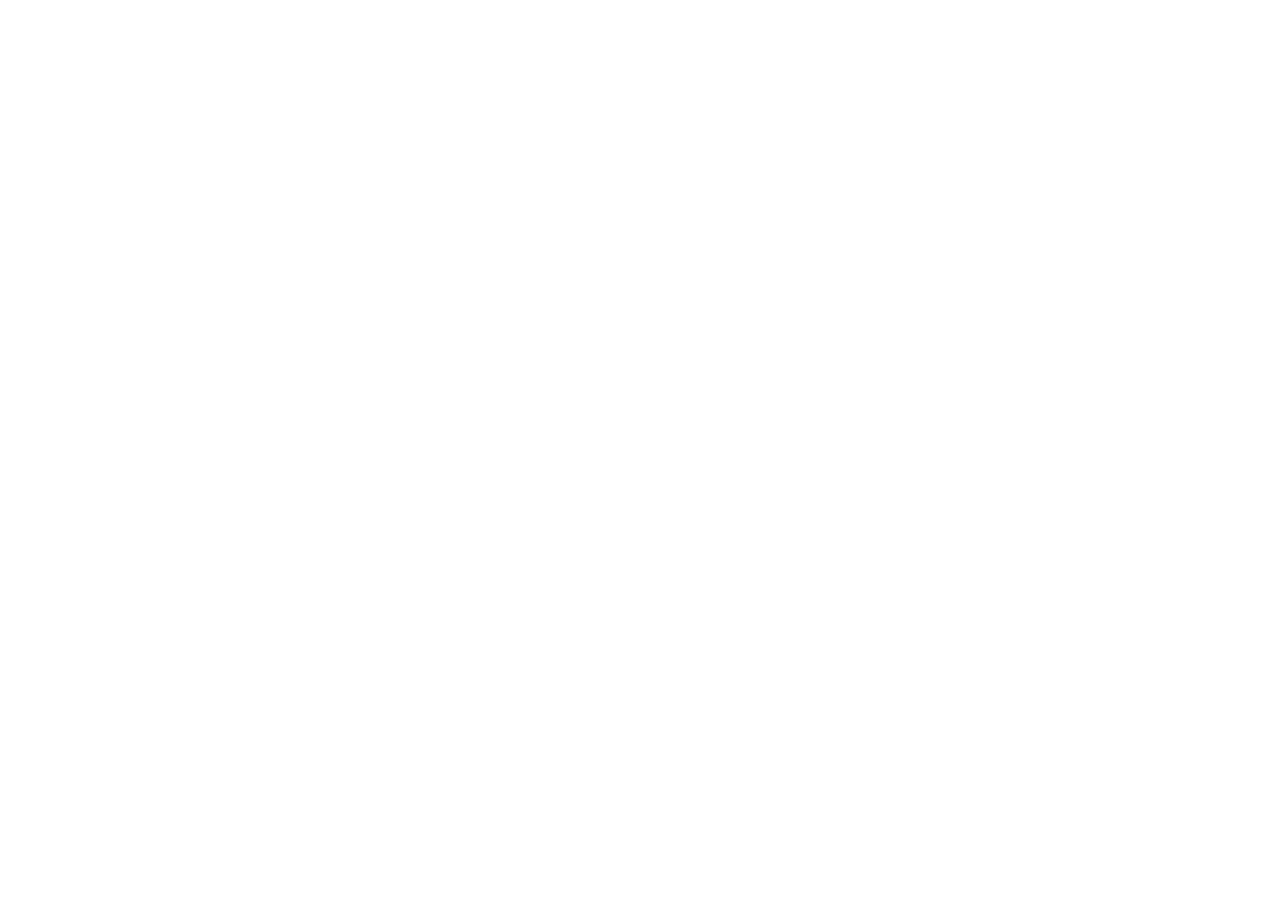
==== index.html @ 9d69b134 "added objects" ====
<!DOCTYPE html>

<!--
This is an HTML document. It contains information about how elements in the website
are arranged. In other words, it describes the layout of a website.

I can't wait to see the resumes you put together!

Cameron Pittman, Udacity Course Developer
-->

<!--
The <head> of a website generally links to important resources the page will
need to load. You'll see a lot of <link>s to CSS files for styles and
<scripts> for JavaScript files to build interactions.
-->
<head>
  <!-- This tells the browser how to read the document. -->
  <meta charset="utf-8">

  <!-- Tells the browser what the title of this page should be. -->
  <title>Resume</title>

  <!-- Load the page styles. -->
  <link href="css/style.css" rel="stylesheet">

  <!--
  jQuery is a common JavaScript library for reading and making changes to the
  Document Object Model (DOM). The DOM is a tree that contains information
  about what is actually visible on a website.

  While HTML is a static document, the browser converts HTML to the
  DOM and the DOM can change. In fact, JavaScript's power comes from
  its ability to manipulate the DOM, which is essentially a JavaScript
  object. When JavaScript makes something interesting happen on a
  website, it's likely the action happened because JavaScript changed
  the DOM. jQuery is fast and easy to use, but it doesn't do anything
  you can't accomplish with vanilla (regular) JavaScript.
  -->
  <script src="js/jQuery.js"></script>

  <!-- More on helper.js in the class -->
  <script src="js/helper.js"></script>

  <!--
  Uncomment the <script> tag below when you're ready to add an interactive
  Google Map to your resume!
  -->
<!-- <script type="text/javascript" src="http://maps.googleapis.com/maps/api/js?libraries=places"></script> -->

  <meta name="viewport" content="width=device-width">
</head>
<body>
  <div id="main">
    <!-- You'll be deleting this line in the course -->

    <!--
    Everything from here to the <script> tag below is the skeleton of your
    website. Your code will add information to each of the sections of the
    resume below. You can pretty easily figure out what each section will
    display by looking at the id or at what's written between the <h2> tags.
    -->
    <div id="header" class="center-content clear-fix">
      <ul id="topContacts" class="flex-box"></ul>
    </div>
    <div style="clear: both;"></div>
    <div id="workExperience" class="gray">
      <h2>Work Experience</h2>
    </div>
    <div id="projects">
      <h2>Projects</h2>
    </div>
    <div id="education" class="gray">
      <h2>Education</h2>
    </div>
    <div id="mapDiv">
      <h2>Where I've Lived and Worked</h2>
    </div>
    <div id="lets-connect" class="dark-gray">
      <h2 class="orange center-text">Let's Connect</h2>
        <ul id="footerContacts" class="flex-box">
      </ul>
    </div>
  </div>

  <!--
  The next line tells the browser where to download the JavaScript file you'll be
  writing. In resumeBuilder.js, you'll be writing code that builds the resume
  dynamically when this website, index.html, is opened.
  -->
  <script src="js/resumeBuilder.js"></script>


  <!--
  These scripts are written in JavaScript. You'll be breaking them down as part of
  a quiz. Essentially, the next few lines are checking to see if you have not
  changed each section of the resume. If you have not made any changes to a section
  of the resume, then that part of the resume does not show up. More on this in the
  course.
  -->

  <script type="text/javascript">
    // Notice how all of a sudden there's JavaScript inside this HTML
    // document? You can write JavaScript between <script> tags. At the end of your
    // JavaScript, don't forget the closing script tag with the slash (/).


    // Also, this is a JavaScript style comment. You can comment in JavaScript with:

    //   two slashes for all following characters on a single line, or

    /*
        an opening and closing set of slash asterisks for block comments.
    */


    if(document.getElementsByClassName('flex-item').length === 0) {
      document.getElementById('topContacts').style.display = 'none';
    }
    if(document.getElementsByTagName('h1').length === 0) {
      document.getElementById('header').style.display = 'none';
    }
    if(document.getElementsByClassName('work-entry').length === 0) {
      document.getElementById('workExperience').style.display = 'none';
    }
    if(document.getElementsByClassName('project-entry').length === 0) {
      document.getElementById('projects').style.display = 'none';
    }
    if(document.getElementsByClassName('education-entry').length === 0) {
      document.getElementById('education').style.display = 'none';
    }
    if(document.getElementsByClassName('flex-item').length === 0) {
      document.getElementById('lets-connect').style.display = 'none';
    }
    if(document.getElementById('map') === null) {
      document.getElementById('mapDiv').style.display = 'none';
    }
  </script>
</body>
</html>
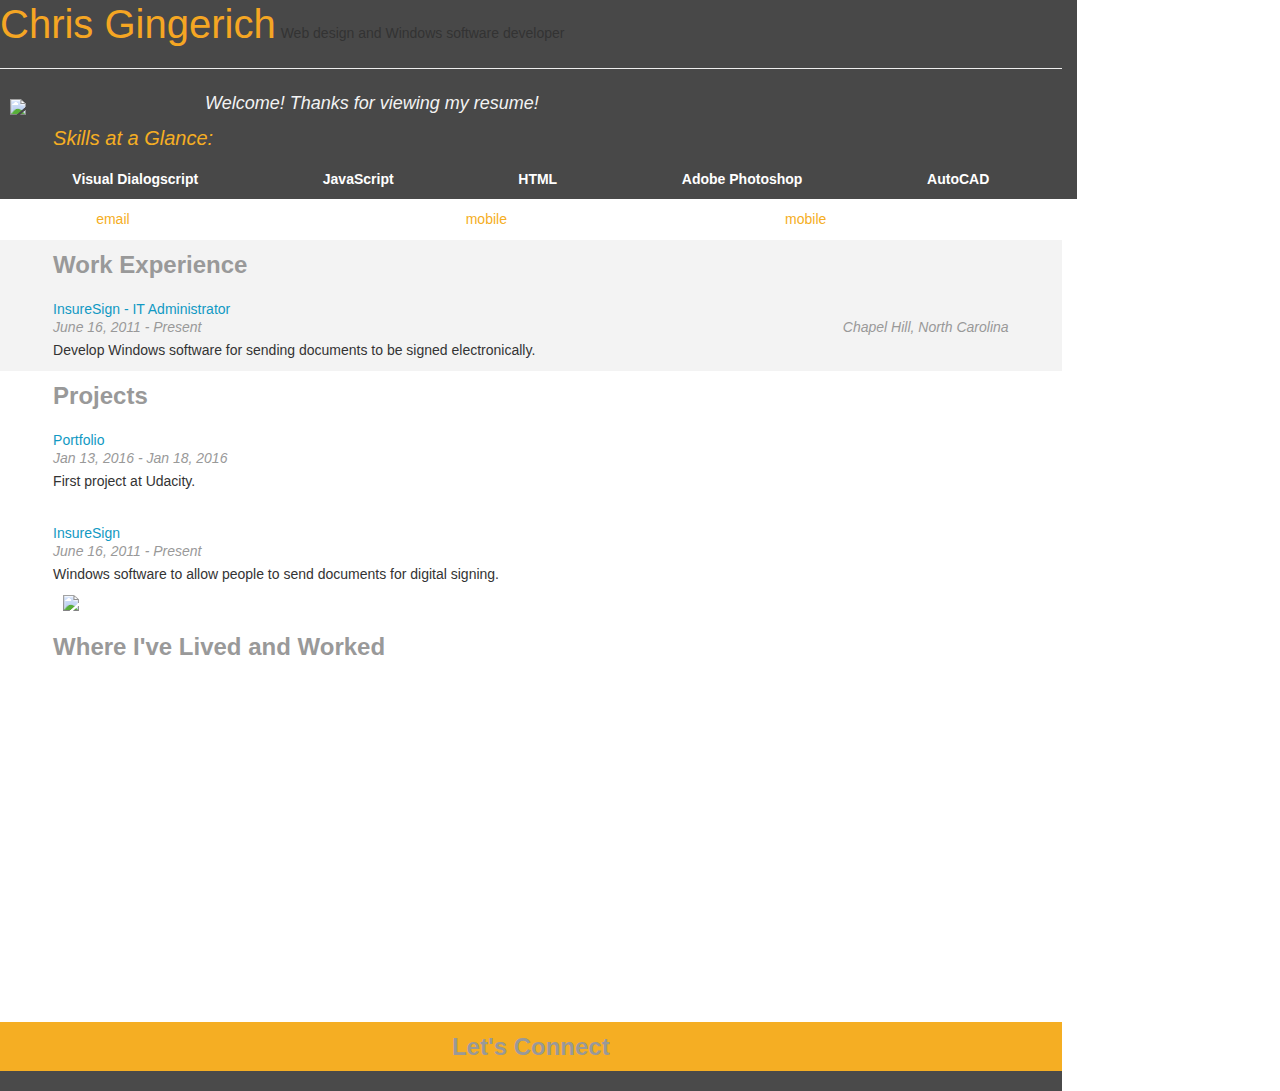
==== commit ac1f8d83: "Formatted code and starting style" ====
--- a/index.html
+++ b/index.html
@@ -1,140 +1,118 @@
 <!DOCTYPE html>
 
-<!--
-This is an HTML document. It contains information about how elements in the website
-are arranged. In other words, it describes the layout of a website.
+<head>
+    <meta charset="utf-8">
+    <title>Resume or Chris Gingerich</title>
+    <!-- Load the page styles. -->
+    <link rel="stylesheet" href="css/bootstrap.min.css">
+    <link href="css/style.css" rel="stylesheet">
 
-I can't wait to see the resumes you put together!
+    <script type="text/javascript" src="js/jquery-1.12.0.min.js"></script>
+    <script src="js/helper.js"></script>
+    <script type="text/javascript" src="http://maps.googleapis.com/maps/api/js?libraries=places"></script>
+    <script type="text/javascript" src="js/bootstrap.min.js"></script>
+    <meta name="viewport" content="width=device-width">
+    <meta name="viewport" content="width=device-width, initial-scale=1">
+</head>
 
-Cameron Pittman, Udacity Course Developer
--->
+<body>
 
-<!--
-The <head> of a website generally links to important resources the page will
-need to load. You'll see a lot of <link>s to CSS files for styles and
-<scripts> for JavaScript files to build interactions.
--->
-<head>
-  <!-- This tells the browser how to read the document. -->
-  <meta charset="utf-8">
+    <div id="container-fluid">
+        <!-- <div id="main"> -->
+        <header>
+            <!-- <div id="header" class="center-content clear-fix">
+       <div id="contacts"> <ul id="topContacts" class="flex-box"></ul></div>
+    </div> -->
+            <div class="row">
+                <div class="col-md-10" id="header"></div>
+            </div>
+            <div class="row">
+                <div class="col-md-10" id="contacts">
+                    <ul id="topContacts" class="flex-box"></ul>
+                </div>
+            </div>
+            <div class="row">
+                <div class="col-md-10" id="bio">
+                    <!-- <div class="clearfix"></div> -->
+                </div>
+            </div>
+        </header>
 
-  <!-- Tells the browser what the title of this page should be. -->
-  <title>Resume</title>
+        <div class="row">
+            <div class="col-md-10">
+                <div style="clear: both;"></div>
+                <div id="workExperience" class="gray">
+                    <h2>Work Experience</h2>
+                </div>
+            </div>
+        </div>
 
-  <!-- Load the page styles. -->
-  <link href="css/style.css" rel="stylesheet">
+        <div class="row">
+            <div class="col-md-10">
+                <div id="projects">
+                    <h2>Projects</h2>
+                </div>
+            </div>
+        </div>
 
-  <!--
-  jQuery is a common JavaScript library for reading and making changes to the
-  Document Object Model (DOM). The DOM is a tree that contains information
-  about what is actually visible on a website.
+        <div class="row>">
+            <div class="col-md-10">
+                <div id="education" class="gray">
+                    <h2>Education</h2>
+                </div>
+            </div>
+        </div>
 
-  While HTML is a static document, the browser converts HTML to the
-  DOM and the DOM can change. In fact, JavaScript's power comes from
-  its ability to manipulate the DOM, which is essentially a JavaScript
-  object. When JavaScript makes something interesting happen on a
-  website, it's likely the action happened because JavaScript changed
-  the DOM. jQuery is fast and easy to use, but it doesn't do anything
-  you can't accomplish with vanilla (regular) JavaScript.
-  -->
-  <script src="js/jQuery.js"></script>
+        <div class="row">
+            <div class="col-md-10">
+                <div id="mapDiv">
+                    <h2>Where I've Lived and Worked</h2>
+                </div>
+            </div>
+        </div>
 
-  <!-- More on helper.js in the class -->
-  <script src="js/helper.js"></script>
+        <div class="row">
+            <div class="col-md-10">
+                <footer>
+                    <div id="lets-connect" class="dark-gray">
+                        <h2 class="orange center-text">Let's Connect</h2>
+                        <ul id="footerContacts" class="flex-box">
+                        </ul>
+                    </div>
+                </footer>
+            </div>
+        </div>
 
-  <!--
-  Uncomment the <script> tag below when you're ready to add an interactive
-  Google Map to your resume!
-  -->
-<!-- <script type="text/javascript" src="http://maps.googleapis.com/maps/api/js?libraries=places"></script> -->
+    </div>
+    <!-- container -->
 
-  <meta name="viewport" content="width=device-width">
-</head>
-<body>
-  <div id="main">
-    <!-- You'll be deleting this line in the course -->
-
-    <!--
-    Everything from here to the <script> tag below is the skeleton of your
-    website. Your code will add information to each of the sections of the
-    resume below. You can pretty easily figure out what each section will
-    display by looking at the id or at what's written between the <h2> tags.
-    -->
-    <div id="header" class="center-content clear-fix">
-      <ul id="topContacts" class="flex-box"></ul>
-    </div>
-    <div style="clear: both;"></div>
-    <div id="workExperience" class="gray">
-      <h2>Work Experience</h2>
-    </div>
-    <div id="projects">
-      <h2>Projects</h2>
-    </div>
-    <div id="education" class="gray">
-      <h2>Education</h2>
-    </div>
-    <div id="mapDiv">
-      <h2>Where I've Lived and Worked</h2>
-    </div>
-    <div id="lets-connect" class="dark-gray">
-      <h2 class="orange center-text">Let's Connect</h2>
-        <ul id="footerContacts" class="flex-box">
-      </ul>
-    </div>
-  </div>
-
-  <!--
-  The next line tells the browser where to download the JavaScript file you'll be
-  writing. In resumeBuilder.js, you'll be writing code that builds the resume
-  dynamically when this website, index.html, is opened.
-  -->
-  <script src="js/resumeBuilder.js"></script>
+    <script src="js/resumeBuilder.js"></script>
 
 
-  <!--
-  These scripts are written in JavaScript. You'll be breaking them down as part of
-  a quiz. Essentially, the next few lines are checking to see if you have not
-  changed each section of the resume. If you have not made any changes to a section
-  of the resume, then that part of the resume does not show up. More on this in the
-  course.
-  -->
+    <script type="text/javascript">
+        if (document.getElementsByClassName('flex-item').length === 0) {
+            document.getElementById('topContacts').style.display = 'none';
+        }
+        if (document.getElementsByTagName('h1').length === 0) {
+            document.getElementById('header').style.display = 'none';
+        }
+        if (document.getElementsByClassName('work-entry').length === 0) {
+            document.getElementById('workExperience').style.display = 'none';
+        }
+        if (document.getElementsByClassName('project-entry').length === 0) {
+            document.getElementById('projects').style.display = 'none';
+        }
 
-  <script type="text/javascript">
-    // Notice how all of a sudden there's JavaScript inside this HTML
-    // document? You can write JavaScript between <script> tags. At the end of your
-    // JavaScript, don't forget the closing script tag with the slash (/).
+        if (document.getElementsByClassName('education-entry').length === 0) {
+            document.getElementById('education').style.display = 'none';
+        }
+        if (document.getElementsByClassName('flex-item').length === 0) {
+            document.getElementById('lets-connect').style.display = 'none';
+        }
+        if (document.getElementById('map') === null) {
+            document.getElementById('mapDiv').style.display = 'none';
+        }
+    </script>
+</body>
 
-
-    // Also, this is a JavaScript style comment. You can comment in JavaScript with:
-
-    //   two slashes for all following characters on a single line, or
-
-    /*
-        an opening and closing set of slash asterisks for block comments.
-    */
-
-
-    if(document.getElementsByClassName('flex-item').length === 0) {
-      document.getElementById('topContacts').style.display = 'none';
-    }
-    if(document.getElementsByTagName('h1').length === 0) {
-      document.getElementById('header').style.display = 'none';
-    }
-    if(document.getElementsByClassName('work-entry').length === 0) {
-      document.getElementById('workExperience').style.display = 'none';
-    }
-    if(document.getElementsByClassName('project-entry').length === 0) {
-      document.getElementById('projects').style.display = 'none';
-    }
-    if(document.getElementsByClassName('education-entry').length === 0) {
-      document.getElementById('education').style.display = 'none';
-    }
-    if(document.getElementsByClassName('flex-item').length === 0) {
-      document.getElementById('lets-connect').style.display = 'none';
-    }
-    if(document.getElementById('map') === null) {
-      document.getElementById('mapDiv').style.display = 'none';
-    }
-  </script>
-</body>
-</html>
+</html>--- a/css/style.css
+++ b/css/style.css
@@ -0,0 +1,219 @@
+/* * {
+    border: 1px solid red !important;
+} */
+
+
+body,
+div,
+ul,
+li,
+p,
+h1,
+h2,
+h3,
+h4,
+h5,
+h6 {
+  padding:0;
+  margin:0;
+  font-family: "Roboto", sans-serif;
+}
+
+.clear-fix {
+  overflow: auto;
+}
+
+.education-entry,
+.work-entry,
+.project-entry {
+  padding: 0 5%;
+}
+
+h1 {
+  font-size: 40px;
+  color: #f5a623;
+  line-height: 48px;
+  display: inline;
+}
+
+h2 {
+  font-weight: bold;
+  font-size: 24px;
+  color: #999;
+  line-height: 29px;
+  padding: 10px;
+}
+
+h3 {
+  font-style: italic;
+  font-size: 20px;
+  color: #000;
+  line-height: 22px;
+}
+
+h4 {
+  font-weight: bold;
+  font-size: 14px;
+  color: #4a4a4a;
+  line-height: 17px;
+}
+
+h2,
+h3,
+h4,
+h5 {
+  padding:10px 5%;
+
+}
+
+
+.date-text {
+  font-style: italic;
+  font-size: 14px;
+  color: #999;
+  line-height: 16px;
+  float: left;
+}
+
+.location-text {
+  font-style: italic;
+  font-size: 14px;
+  color: #999;
+  line-height: 16px;
+  float: right;
+
+}
+
+p {
+  font-size: 14px;
+  color: #333;
+  line-height: 21px;
+}
+
+a {
+  color: #1199c3;
+  text-decoration: none;
+  margin-top: 10px;
+  display: block;
+}
+
+.welcome-message {
+  font-style: italic;
+  font-size: 18px;
+  color: #f3f3f3;
+  line-height: 28px;
+}
+
+#skills-h3 {
+  color: #f5ae23;
+  display: none;
+}
+
+.orange {
+  background-color: #f5ae23;
+}
+
+.orange-text {
+  color: #f5ae23;
+}
+
+.white-text {
+  font-weight: bold;
+  color: #fff;
+}
+
+.gray {
+  background-color: #f3f3f3;
+  padding-bottom: 10px;
+  clear:both;
+}
+
+.dark-gray {
+  background-color: #4a4a4a;
+}
+
+/* TODO: Replace with image later */
+#header {
+  background-color: #484848;
+}
+
+.flex-box {
+  display: -webkit-flex;
+  display: flex;
+  flex-direction: row;
+  flex-wrap: wrap;
+  justify-content: space-around;
+  padding: 10px;
+}
+
+.center-content {
+  padding: 2.5% 5%;
+}
+
+ul {
+  list-style-type: none;
+}
+
+.biopic {
+  float: left;
+  padding: 10px;
+  width: 200px;
+  display: none;
+}
+
+img {
+  padding: 10px;
+}
+
+span {
+  padding: 5px;
+}
+
+#lets-connect {
+  text-align: center;
+}
+
+/* Media queries to handle various device widths */
+
+@media only screen and (max-width: 1024px) {
+  #lets-connect {
+    margin-top: 5%;
+  }
+}
+
+@media only screen and (max-width:900px) {
+  .biopic {
+    width: 175px;
+  }
+}
+
+@media only screen and (max-width: 750px) {
+  #lets-connect {
+    margin-top: 10%;
+  }
+  .biopic {
+    width: 150px;
+  }
+  .welcome-message {
+    display: none;
+  }
+}
+
+#map {
+  display: block;
+  height: 100%;
+  margin: 0 5%;
+}
+
+#mapDiv {
+  height: 400px;
+  width: 100%;
+  padding-bottom: 5%;
+}
+
+@media only screen and (min-width: 750px) {
+  #skills-h3,
+  .biopic {
+    display: block;
+  }
+}
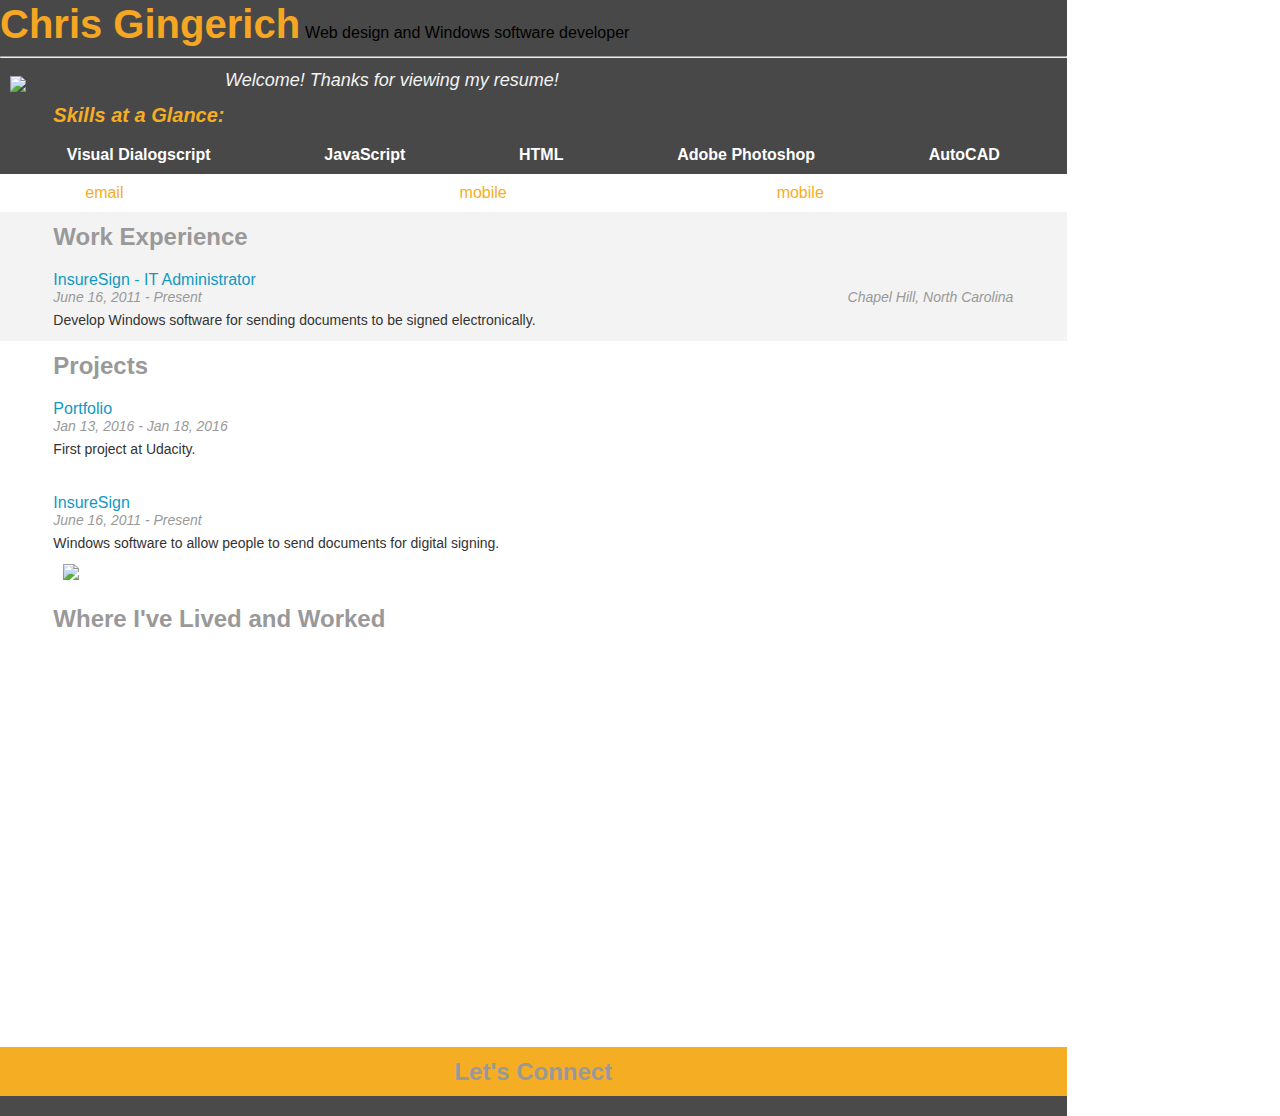
==== commit 4679a43b: "Trying to center on page" ====
--- a/index.html
+++ b/index.html
@@ -4,20 +4,17 @@
     <meta charset="utf-8">
     <title>Resume or Chris Gingerich</title>
     <!-- Load the page styles. -->
-    <link rel="stylesheet" href="css/bootstrap.min.css">
     <link href="css/style.css" rel="stylesheet">
-
+    <link href="css/cjg.css" rel="stylesheet">
     <script type="text/javascript" src="js/jquery-1.12.0.min.js"></script>
     <script src="js/helper.js"></script>
     <script type="text/javascript" src="http://maps.googleapis.com/maps/api/js?libraries=places"></script>
-    <script type="text/javascript" src="js/bootstrap.min.js"></script>
     <meta name="viewport" content="width=device-width">
     <meta name="viewport" content="width=device-width, initial-scale=1">
 </head>
 
 <body>
-
-    <div id="container-fluid">
+    <div id="container">
         <!-- <div id="main"> -->
         <header>
             <!-- <div id="header" class="center-content clear-fix">
--- a/css/style.css
+++ b/css/style.css
@@ -23,6 +23,17 @@
   overflow: auto;
 }
 
+.container {
+  margin-right: auto;
+  margin-left: auto;
+  padding-left: 15px;
+  padding-right: 15px;
+}
+
+  .col-md-10 {
+    width: 83.33333333%;
+  }
+
 .education-entry,
 .work-entry,
 .project-entry {
@@ -134,6 +145,10 @@
 
 /* TODO: Replace with image later */
 #header {
+  background-color: #484848;
+}
+
+#row {
   background-color: #484848;
 }
 
--- a/css/cjg.css
+++ b/css/cjg.css
@@ -0,0 +1,43 @@
+/*  SECTIONS  */
+.section {
+  clear: both;
+  padding: 0px;
+ /* margin: 0px; */
+  margin-right: auto;
+  margin-left: auto;
+  position: absolute;
+}
+
+/*  COLUMN SETUP  */
+.col {
+  display: block;
+  float:left;
+  margin: 1% 0 1% 1.6%;
+}
+.col:first-child { margin-left: 0; }
+
+/*  GROUPING  */
+.group:before,
+.group:after { content:""; display:table; }
+.group:after { clear:both;}
+.group { zoom:1; /* For IE 6/7 */ }
+
+/*  GRID OF TWO  */
+.span_2_of_2 {
+  width: 100%;
+}
+.span_1_of_2 {
+  width: 49.2%;
+}
+
+/*  GO FULL WIDTH AT LESS THAN 480 PIXELS */
+
+@media only screen and (max-width: 480px) {
+  .col { 
+    margin: 1% 0 1% 0%;
+  }
+}
+
+@media only screen and (max-width: 480px) {
+  .span_2_of_2, .span_1_of_2 { width: 100%; }
+}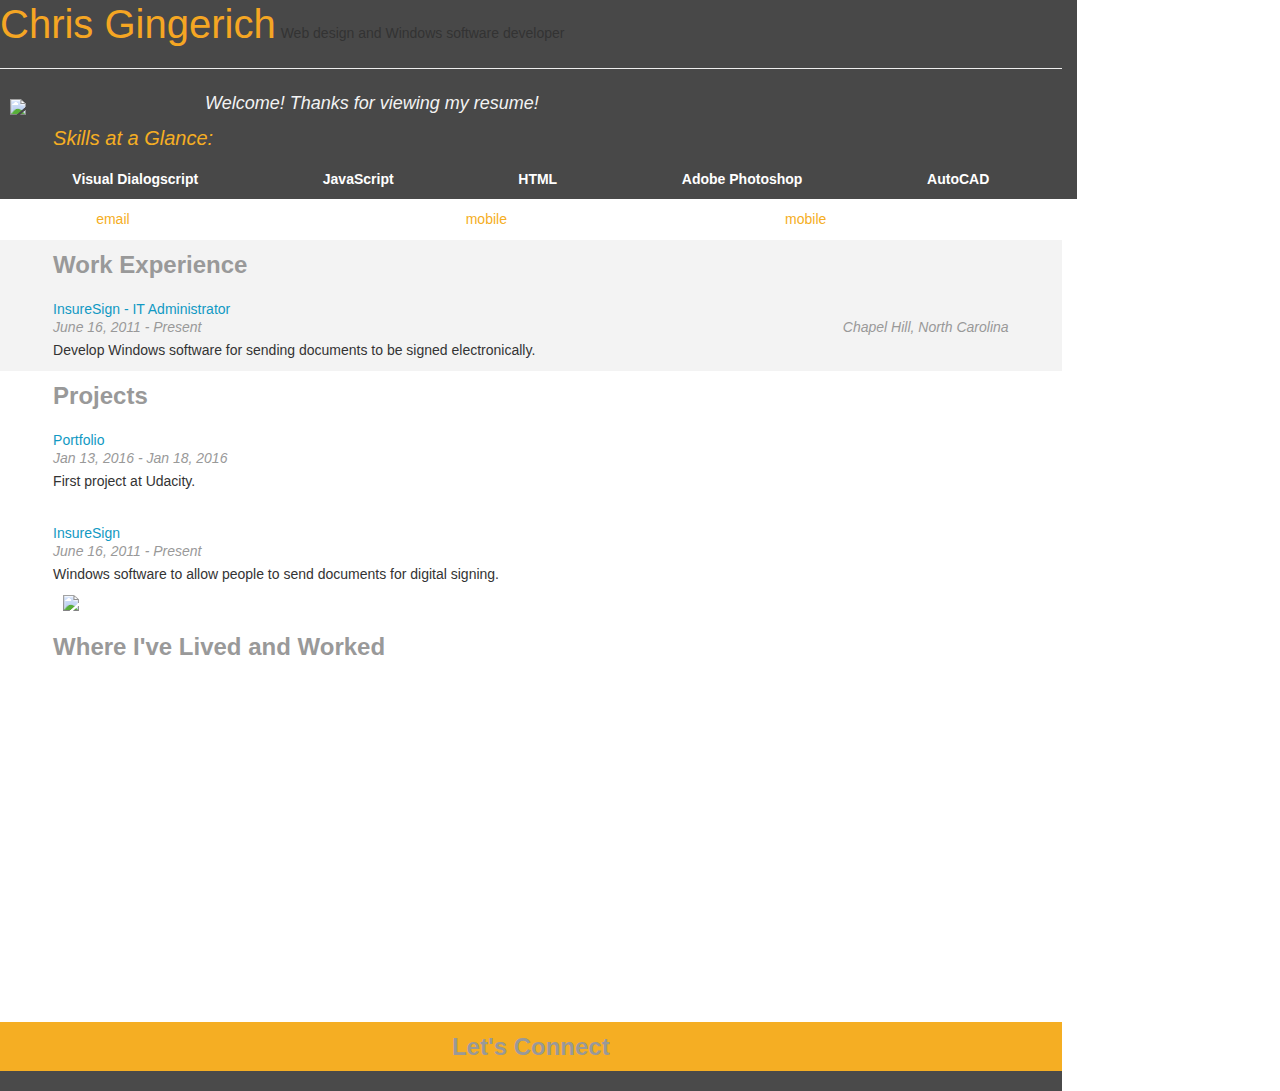
==== commit 125a8d7d: "centering" ====
--- a/index.html
+++ b/index.html
@@ -1,27 +1,22 @@
 <!DOCTYPE html>
-
 <head>
     <meta charset="utf-8">
+    <meta name="viewport" content="width=device-width, initial-scale=1">
     <title>Resume or Chris Gingerich</title>
-    <!-- Load the page styles. -->
+    <link rel="stylesheet" href="css/bootstrap.min.css">
     <link href="css/style.css" rel="stylesheet">
-    <link href="css/cjg.css" rel="stylesheet">
+    <script type="text/javascript" src="js/bootstrap.min.js"></script>
     <script type="text/javascript" src="js/jquery-1.12.0.min.js"></script>
     <script src="js/helper.js"></script>
     <script type="text/javascript" src="http://maps.googleapis.com/maps/api/js?libraries=places"></script>
-    <meta name="viewport" content="width=device-width">
-    <meta name="viewport" content="width=device-width, initial-scale=1">
 </head>
 
 <body>
     <div id="container">
         <!-- <div id="main"> -->
         <header>
-            <!-- <div id="header" class="center-content clear-fix">
-       <div id="contacts"> <ul id="topContacts" class="flex-box"></ul></div>
-    </div> -->
             <div class="row">
-                <div class="col-md-10" id="header"></div>
+                <div class="col-md-10 clear-fix" id="header"></div>
             </div>
             <div class="row">
                 <div class="col-md-10" id="contacts">
@@ -30,7 +25,7 @@
             </div>
             <div class="row">
                 <div class="col-md-10" id="bio">
-                    <!-- <div class="clearfix"></div> -->
+                <!-- <div class="clearfix"></div> -->
                 </div>
             </div>
         </header>
@@ -67,7 +62,7 @@
                 </div>
             </div>
         </div>
-
+        <footer id="lets-connect">
         <div class="row">
             <div class="col-md-10">
                 <footer>
@@ -79,7 +74,7 @@
                 </footer>
             </div>
         </div>
-
+        </footer>
     </div>
     <!-- container -->
 
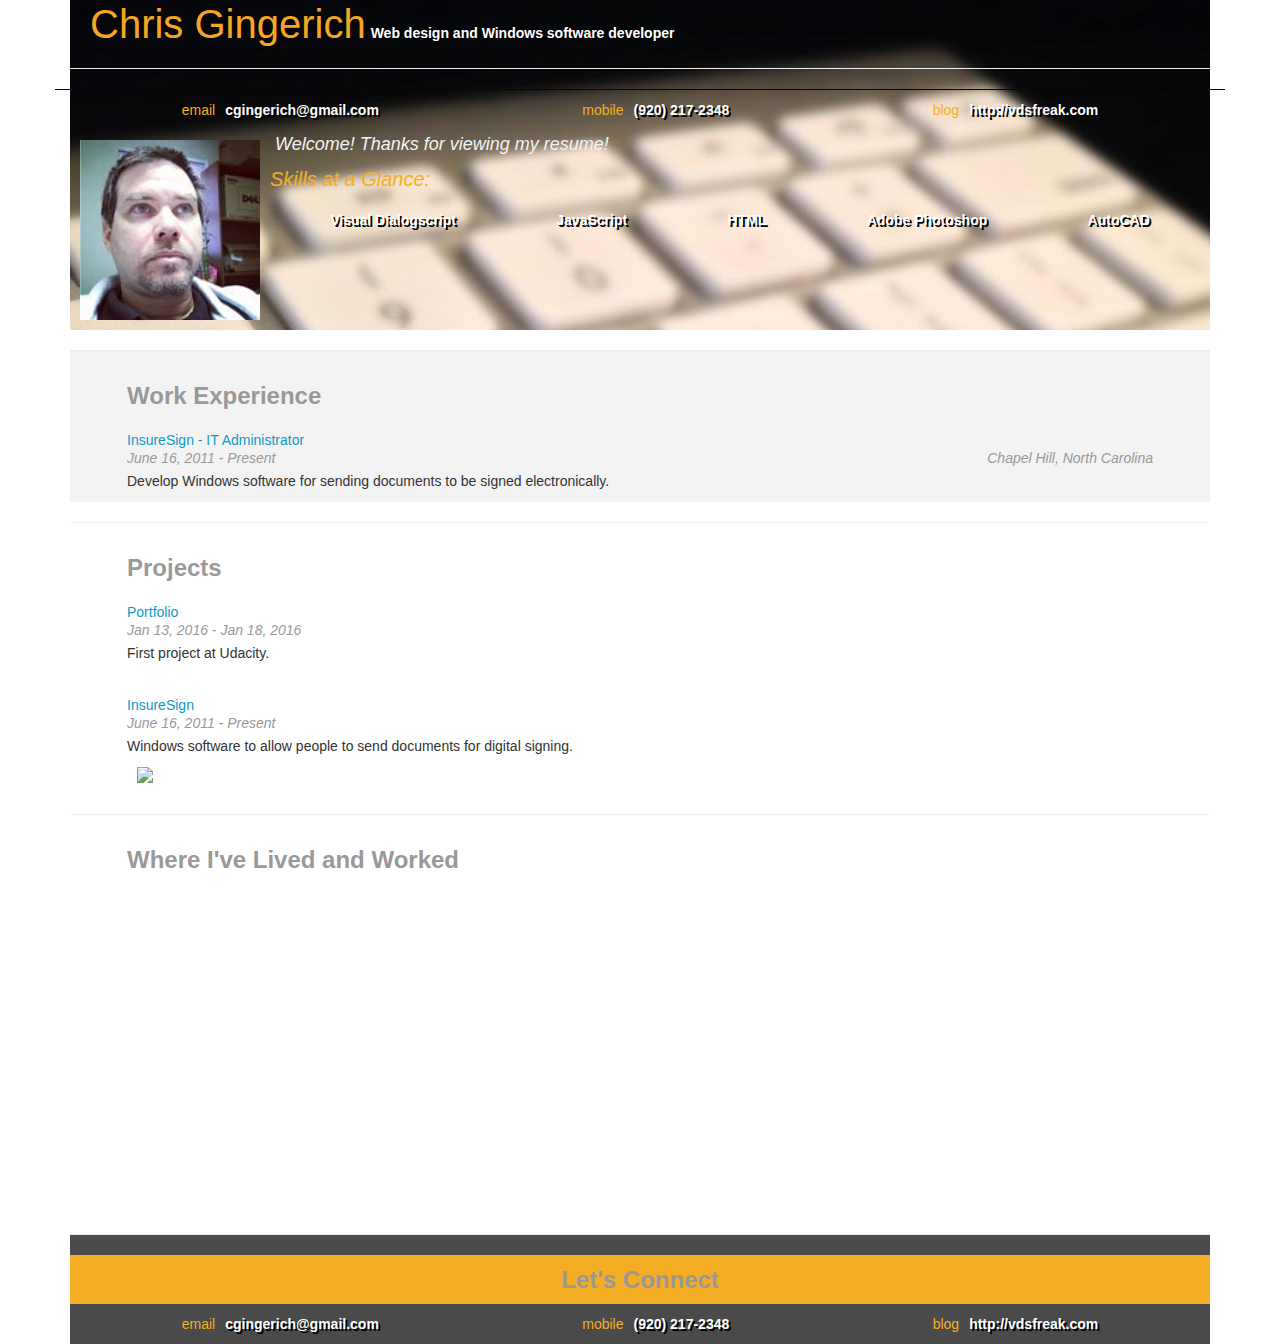
==== commit 08fc43fe: "submitted" ====
--- a/index.html
+++ b/index.html
@@ -12,43 +12,39 @@
 </head>
 
 <body>
-    <div id="container">
-        <!-- <div id="main"> -->
-        <header>
+    <div class="container">
+        <header id="header">
             <div class="row">
-                <div class="col-md-10 clear-fix" id="header"></div>
+                <div class="col-md-12 clear-fix" id="header"></div>
             </div>
             <div class="row">
-                <div class="col-md-10" id="contacts">
+                <div class="col-md-12" id="contacts">
                     <ul id="topContacts" class="flex-box"></ul>
                 </div>
             </div>
             <div class="row">
-                <div class="col-md-10" id="bio">
-                <!-- <div class="clearfix"></div> -->
-                </div>
+                <div class="col-md-12" id="bio"></div>
             </div>
         </header>
-
         <div class="row">
-            <div class="col-md-10">
+            <div class="col-md-12">
                 <div style="clear: both;"></div>
-                <div id="workExperience" class="gray">
+                <div id="workExperience" class="gray"><hr>
                     <h2>Work Experience</h2>
                 </div>
             </div>
         </div>
 
         <div class="row">
-            <div class="col-md-10">
-                <div id="projects">
+            <div class="col-md-12">
+                <div id="projects"><hr>
                     <h2>Projects</h2>
                 </div>
             </div>
         </div>
 
         <div class="row>">
-            <div class="col-md-10">
+            <div class="col-md-12">
                 <div id="education" class="gray">
                     <h2>Education</h2>
                 </div>
@@ -56,17 +52,17 @@
         </div>
 
         <div class="row">
-            <div class="col-md-10">
-                <div id="mapDiv">
+            <div class="col-md-12">
+                <div id="mapDiv"><hr>
                     <h2>Where I've Lived and Worked</h2>
                 </div>
             </div>
         </div>
         <footer id="lets-connect">
         <div class="row">
-            <div class="col-md-10">
+            <div class="col-md-12">
                 <footer>
-                    <div id="lets-connect" class="dark-gray">
+                    <div id="lets-connect" class="dark-gray"><hr>
                         <h2 class="orange center-text">Let's Connect</h2>
                         <ul id="footerContacts" class="flex-box">
                         </ul>
--- a/css/style.css
+++ b/css/style.css
@@ -131,6 +131,7 @@
 .white-text {
   font-weight: bold;
   color: #fff;
+  text-shadow: 2px 2px #000000;
 }
 
 .gray {
@@ -145,11 +146,12 @@
 
 /* TODO: Replace with image later */
 #header {
-  background-color: #484848;
-}
-
-#row {
-  background-color: #484848;
+  background-image: url(../images/keyboard.jpg);
+  /* background-color: #484848; */
+}
+
+#name {
+  padding-left: 20px;
 }
 
 .flex-box {
